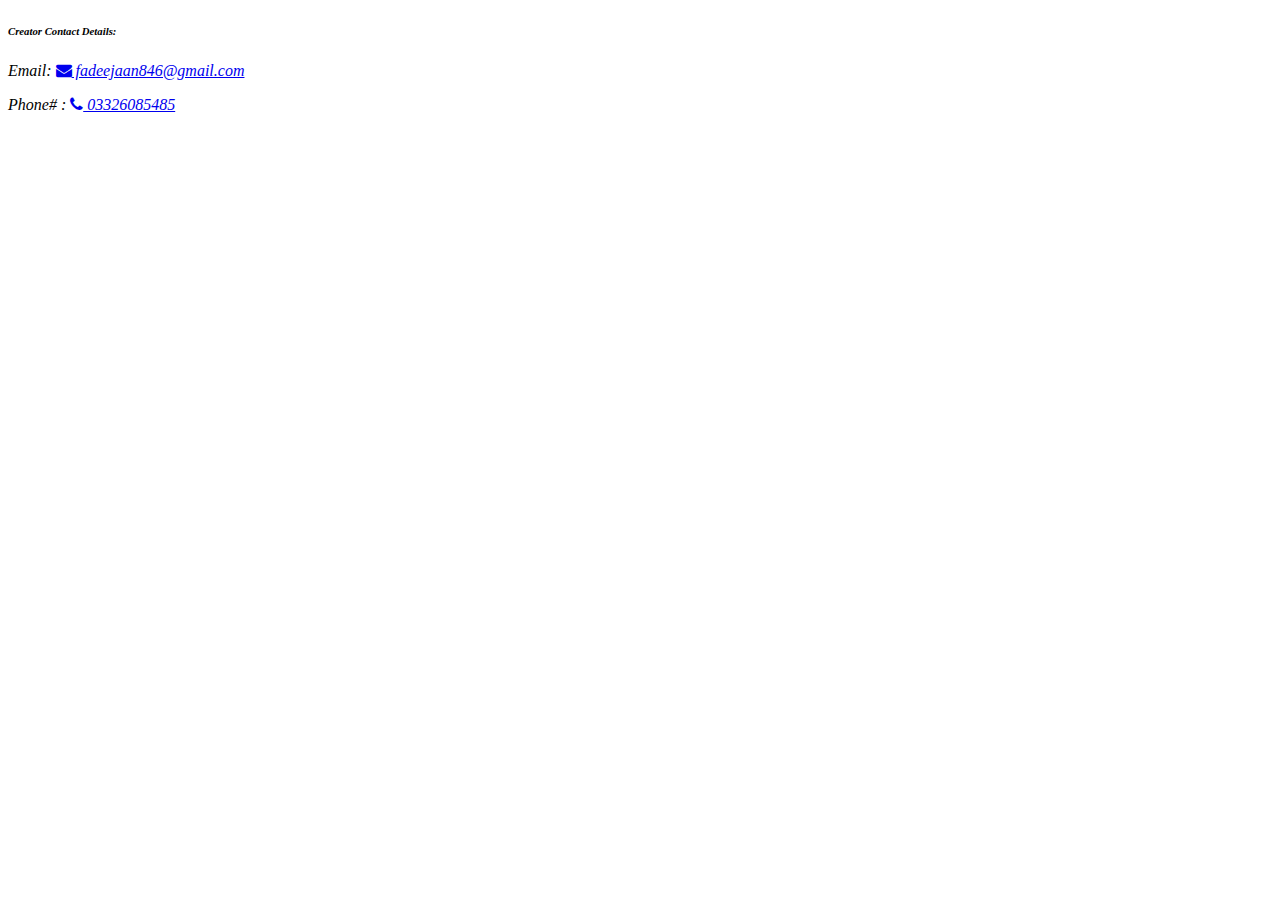
==== contact.html @ ba35dfe3 "add my portfolio" ====
<!DOCTYPE html>
<html lang="en">
<head>
    <meta charset="UTF-8">
    <meta name="viewport" content="width=device-width, initial-scale=1.0">
    <title>Contact</title>
    <link rel="stylesheet" href="https://cdnjs.cloudflare.com/ajax/libs/font-awesome/4.7.0/css/font-awesome.min.css">
</head>
<body>
      <address>
        <h6><b>Creator Contact Details:</b></h6>
       <p> Email: 
        <a href="mailto:fadeejaan846"><i class="fa fa-envelope"></i> fadeejaan846@gmail.com </a></p>
       <p>Phone# :
       <a href="tel:03326085485"><i class="fa fa-phone"></i> 03326085485</a></p>
      </address>
</body>
</html>
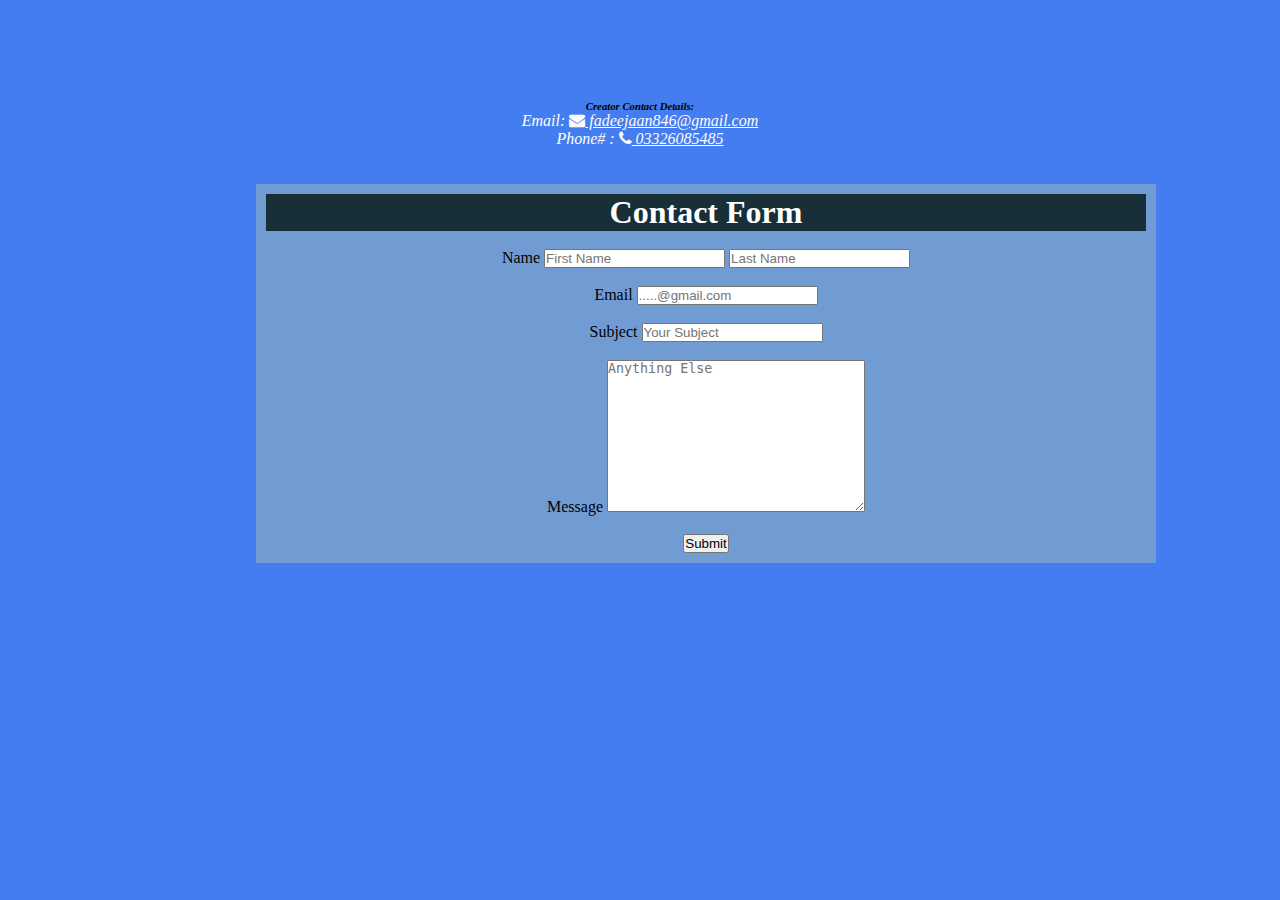
==== commit d18c658f: "Add Form in Contact Web Page" ====
--- a/contact.html
+++ b/contact.html
@@ -6,7 +6,45 @@
     <meta name="viewport" content="width=device-width, initial-scale=1.0">
     <title>Contact</title>
     <link rel="stylesheet" href="https://cdnjs.cloudflare.com/ajax/libs/font-awesome/4.7.0/css/font-awesome.min.css">
-</head>
+    <style>
+      p{
+        color: white;
+      }
+      a{
+        color:snow;
+      }
+      * {
+          padding: 0;
+          margin: 0;
+          box-sizing: border-box;
+      }
+
+      form {
+          padding: 10px;
+          max-width: 900px;
+          margin-left: 20%;
+          background-color: #719CD3;
+      }
+
+      body {
+          background-color: rgb(68, 125, 240);
+          text-align: center;
+          margin-top: 100px;
+      }
+
+      #top {
+          font-family: Poppins;
+          font-weight: 400;
+          font-style: normal;
+          font-size: 18px;
+      }
+
+      h1 {
+          background-color: rgb(24, 47, 56);
+          color: white;
+      }
+  </style>
+  </head>
 <body>
       <address>
         <h6><b>Creator Contact Details:</b></h6>
@@ -15,5 +53,27 @@
        <p>Phone# :
        <a href="tel:03326085485"><i class="fa fa-phone"></i> 03326085485</a></p>
       </address>
+ <br><br>
+
+      
+    <form>
+      <h1 class="top">Contact Form</h1> <br>
+      <label for="name">Name</label>
+      <input type="text" name="name" placeholder="First Name">
+      <input type="text" name="name" placeholder="Last Name"> <br><br>
+
+      <label for="email">Email</label>
+      <input type="email" name="email" required placeholder=".....@gmail.com"> <br><br>
+
+      <label for="sub1">Subject </label>
+      <input type="text" name="sub1" placeholder="Your Subject"> <br><br>
+
+      <label for="message">Message</label>
+      <textarea name="message" id="message" cols="30" rows="10" placeholder="Anything Else "></textarea>
+
+  
+ <br><br>
+      <button type="submit" class="regbtn">Submit</button>
+  </form>
 </body>
 </html>